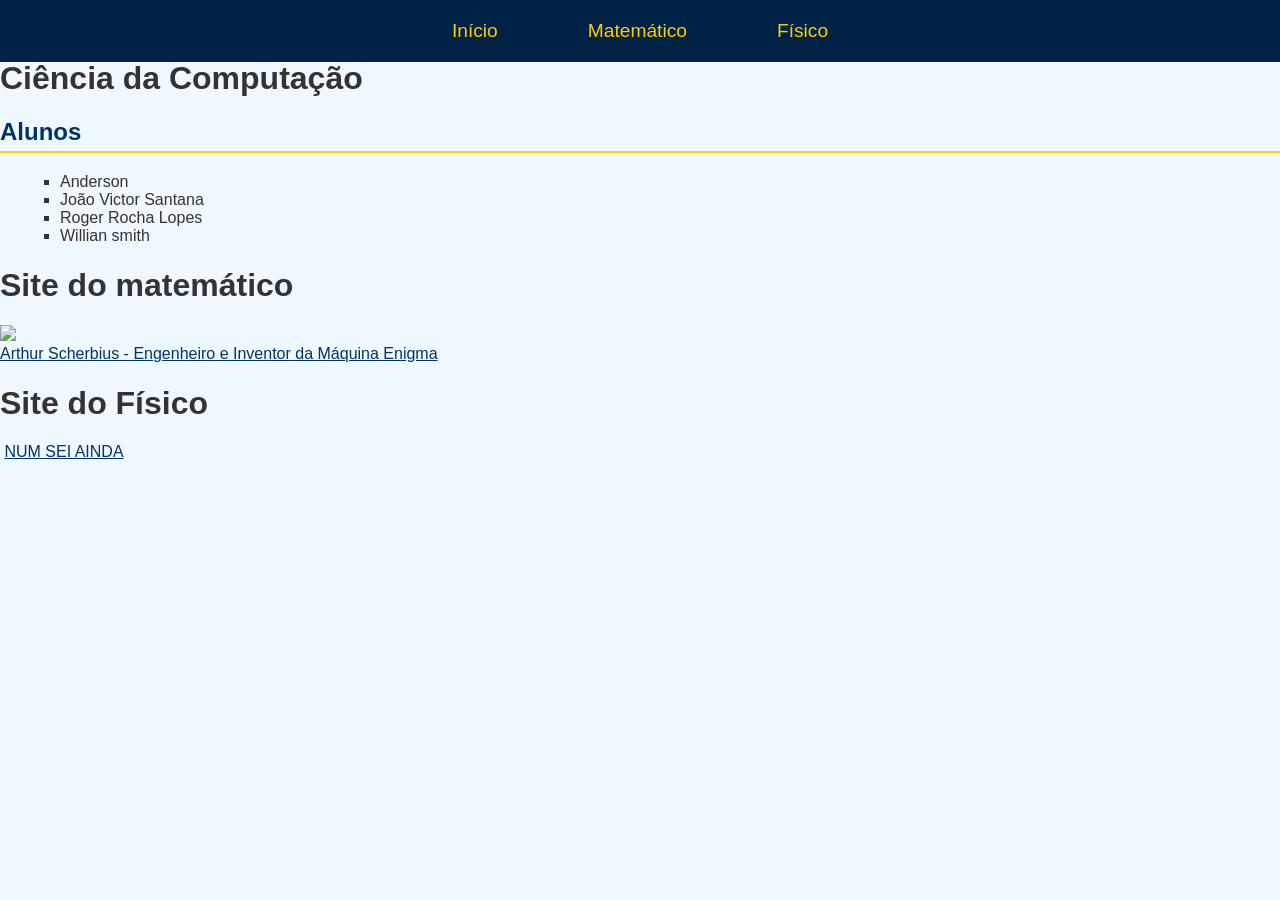
==== pwr/pwr_np1/index.html @ 4556abd0 "added header nav" ====
<!DOCTYPE html>
<html lang="pt-br">
<head>
    <meta charset="UTF-8">
    <meta name="viewport" content="width=device-width, initial-scale=1.0">
    <title>Trabalho PWR</title>
    <link rel="stylesheet" type="text/css" href="static/style.css"/>
</head>
<body>
    <header>
        <nav>
            <ul class="main-menu">
                <li><a href="../index.html">Início</a></li>
                <li class="dropdown">
                    <a href="bio_mat.html">Matemático</a>
                    <ul class="dropdown-menu">
                        <li><a href="form_mat.html">Fórmulas</a></li>
                        <li><a href="ex_mat.html">Exemplos</a></li>
                    </ul>
                </li>
                <li class="dropdown">
                    <a href="bio_fis.html">Físico</a>
                    <ul class="dropdown-menu">
                        <li><a href="form_fis.html">Fórmulas</a></li>
                        <li><a href="ex_fis.html">Exemplos</a></li>
                    </ul>
                </li>
            </ul>
        </nav>
    </header>
   
   
<h1>Ciência da Computação</h1>
<h2>Alunos</h2>

<ul>
    <li>Anderson</li>
    <li>João Victor Santana</li> 
    <li>Roger Rocha Lopes</li>
    <li>Willian smith</li>
</ul>
<!-- matematico -->
<H1>Site do matemático</H1>

<img src="mat/arthur-scherbius.png""><br>
<a href="mat/bio_mat.html">Arthur Scherbius - Engenheiro e Inventor da Máquina Enigma</a>


<!-- fisico -->
<H1>Site do Físico</H1>

<img src=""">
<a href="">NUM SEI AINDA</a>

</body>
</html>
---- pwr/pwr_np1/static/style.css ----
/* Definições gerais */
body {
    font-family: Arial, sans-serif;
    background-color: #f0f8ff; /* Azul muito claro para o fundo geral */
    color: #333; /* Cor padrão do texto */
    margin: 0;
    padding: 0;
    margin-top: 60px; /* Ajuste conforme a altura do seu cabeçalho */
}

/* Estilo geral do cabeçalho */
header {
    background-color: #003366; /* Azul escuro */
    color: #ffcc00; /* Amarelo */
    position: fixed;
    top: 0;
    width: 100%;
    z-index: 1000;
}

nav {
    display: flex;
    justify-content: center;
    padding: 10px 0;
}

.main-menu {
    list-style: none;
    margin: 0;
    padding: 0;
    display: flex;
}

.main-menu > li {
    position: relative;
    margin: 0 15px;
}

.main-menu a {
    color: #ffcc00; /* Amarelo */
    text-decoration: none;
    font-size: 1.2em;
    padding: 10px 15px;
    display: block;
}

.main-menu a:hover {
    background-color: #ffcc00; /* Amarelo */
    color: #003366; /* Azul escuro */
}

/* Estilo do dropdown */
.dropdown-menu {
    display: none;
    position: absolute;
    top: 100%;
    left: 0;
    background-color: #003366; /* Azul escuro */
    list-style: none;
    margin: 0;
    padding: 0;
    min-width: 200px;
}

.dropdown-menu li {
    border-bottom: 1px solid #ffcc00; /* Amarelo */
}

.dropdown-menu a {
    padding: 10px;
    color: #ffcc00; /* Amarelo */
}

.dropdown-menu a:hover {
    background-color: #ffcc00; /* Amarelo */
    color: #003366; /* Azul escuro */
}

/* Mostrar dropdown ao passar o mouse */
.dropdown:hover .dropdown-menu {
    display: block;
}

/* Ajuste para o conteúdo não ficar oculto atrás do cabeçalho fixo */

#header {
    background-color: #003366; /* Azul escuro */
    color: #ffffff; /* Amarelo para o texto */
    padding: 20px 0;
    text-align: center;
}

#header h1 {
    margin: 0;
    font-size: 2.5em;
}

#header p {
    margin: 5px 0 0;
    font-size: 1.2em;
}

/* Navegação */
nav {
    background-color: #002244; /* Azul ainda mais escuro */
    text-align: center;
    padding: 10px 0;
}

nav a {
    color: #ffcc00; /* Amarelo para os links */
    text-decoration: none;
    margin: 0 15px;
    font-size: 1.1em;
}

nav a:hover {
    text-decoration: underline;
}

/* Conteúdo principal */
.container {
    width: 80%;
    margin: 20px auto;
    background-color: #ffffff; /* Branco para o fundo do conteúdo */
    padding: 20px;
    box-shadow: 0 0 10px rgba(0,0,0,0.1);
}

/* Títulos */
h2 {
    color: #003366; /* Azul escuro */
    border-bottom: 2px solid #ffcc00; /* Linha amarela abaixo do título */
    padding-bottom: 5px;
}

/* Listas */
ul {
    list-style-type: square;
    margin-left: 20px;
}

/* Rodapé */
footer {
    background-color: #002244; /* Azul escuro */
    color: #ffcc00; /* Amarelo para o texto */
    text-align: center;
    padding: 10px 0;
    margin-top: 20px;
}

/* Links */
a {
    color: #003366; /* Azul escuro */
}

a:hover {
    text-decoration: none;
}
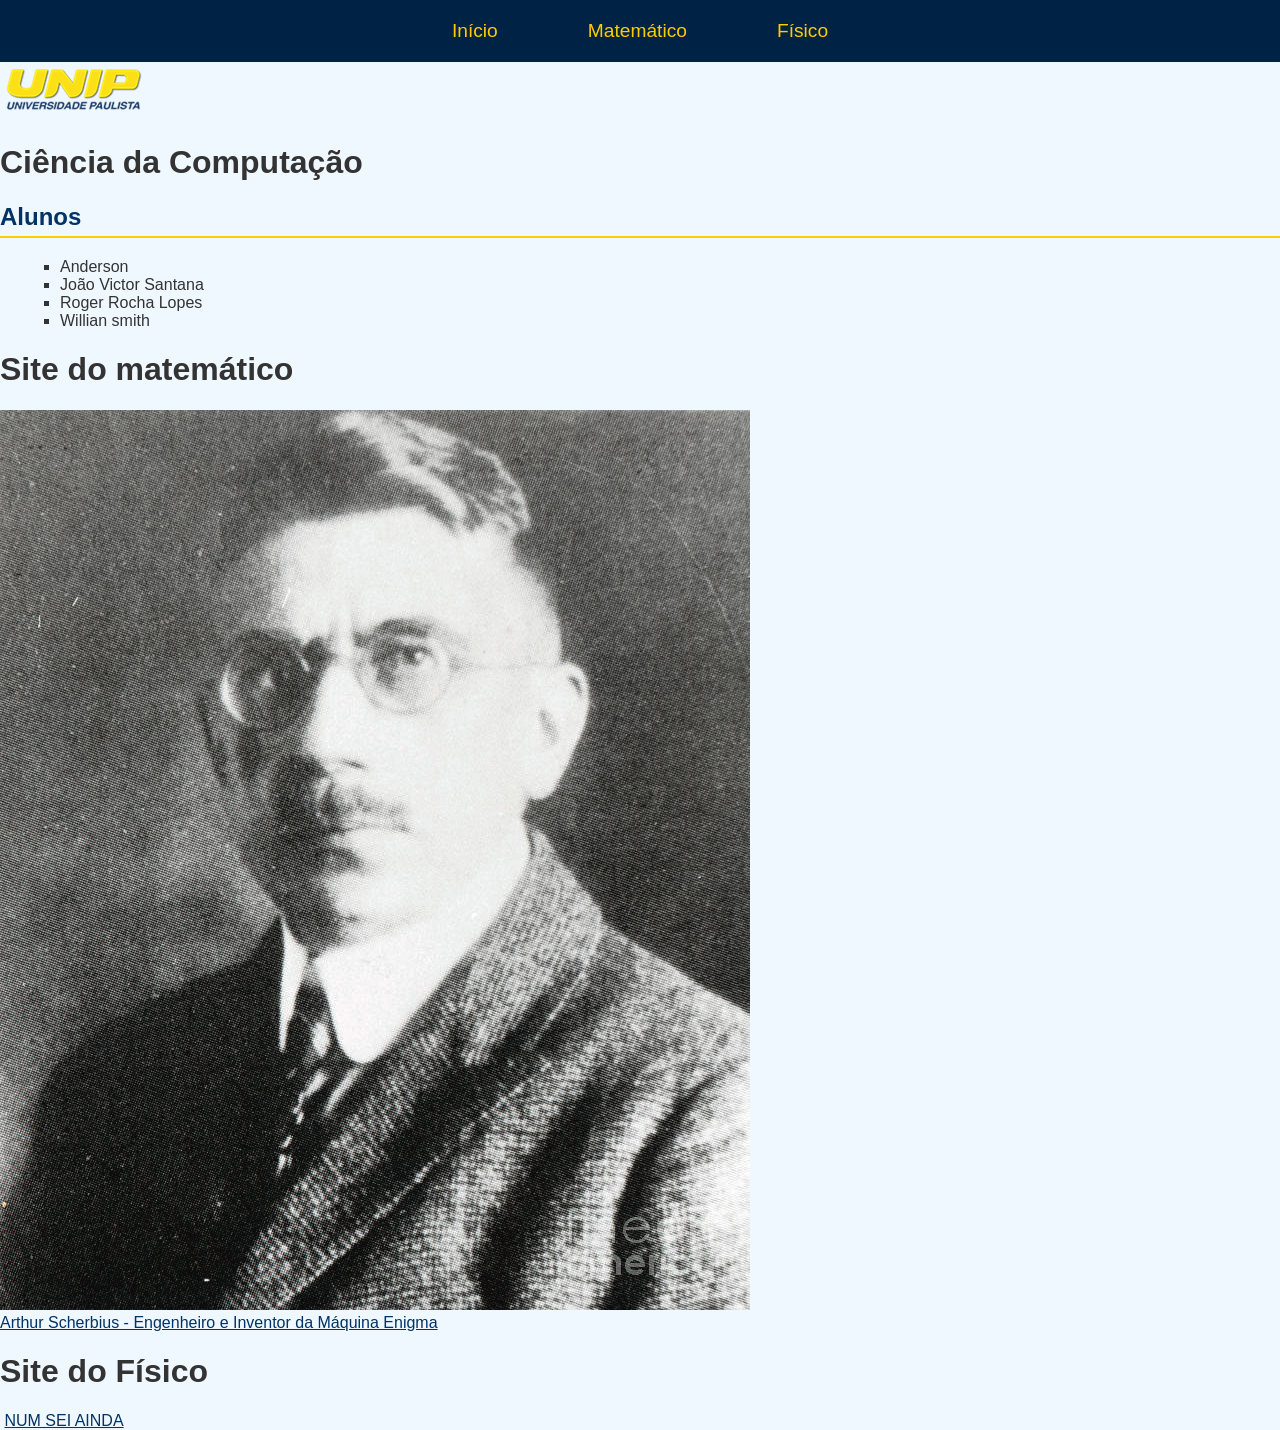
==== commit 87e13bb6: "added image to header" ====
--- a/pwr/pwr_np1/index.html
+++ b/pwr/pwr_np1/index.html
@@ -28,7 +28,7 @@
             </ul>
         </nav>
     </header>
-   
+   <img src="Novo_Logo_UNIP.png">
    
 <h1>Ciência da Computação</h1>
 <h2>Alunos</h2>
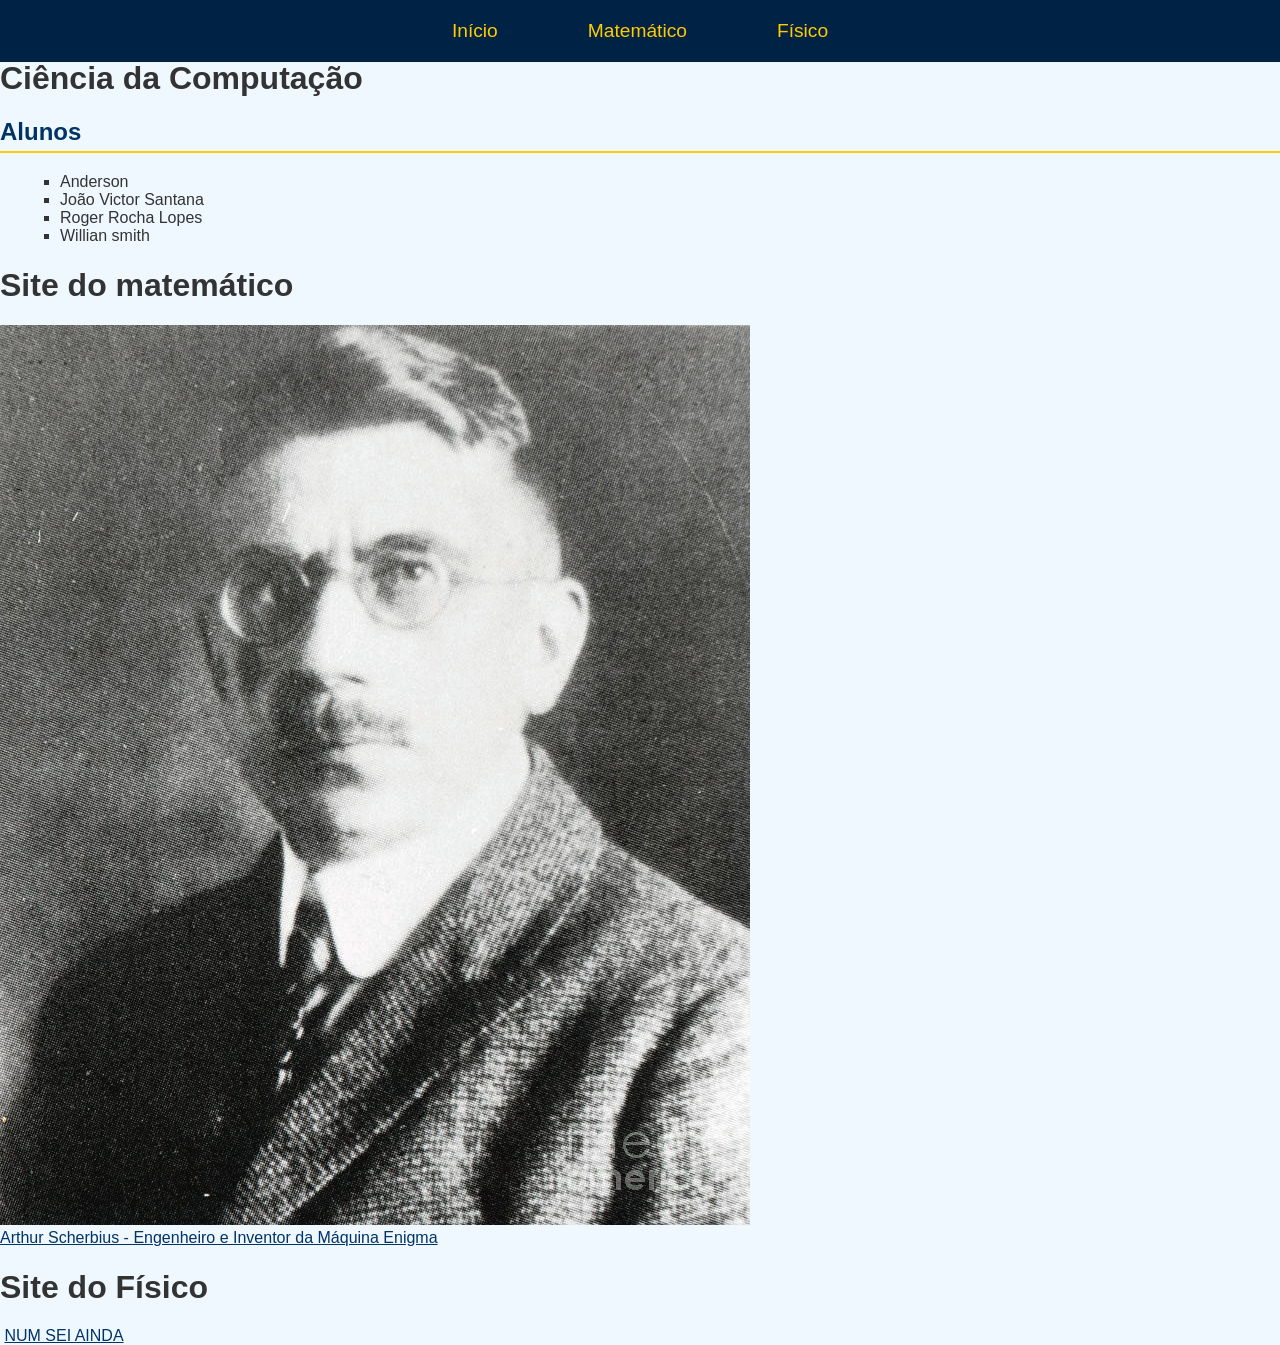
==== commit a7bb6b4a: "removi a img logo do index" ====
--- a/pwr/pwr_np1/index.html
+++ b/pwr/pwr_np1/index.html
@@ -28,7 +28,7 @@
             </ul>
         </nav>
     </header>
-   <img src="Novo_Logo_UNIP.png">
+   
    
 <h1>Ciência da Computação</h1>
 <h2>Alunos</h2>
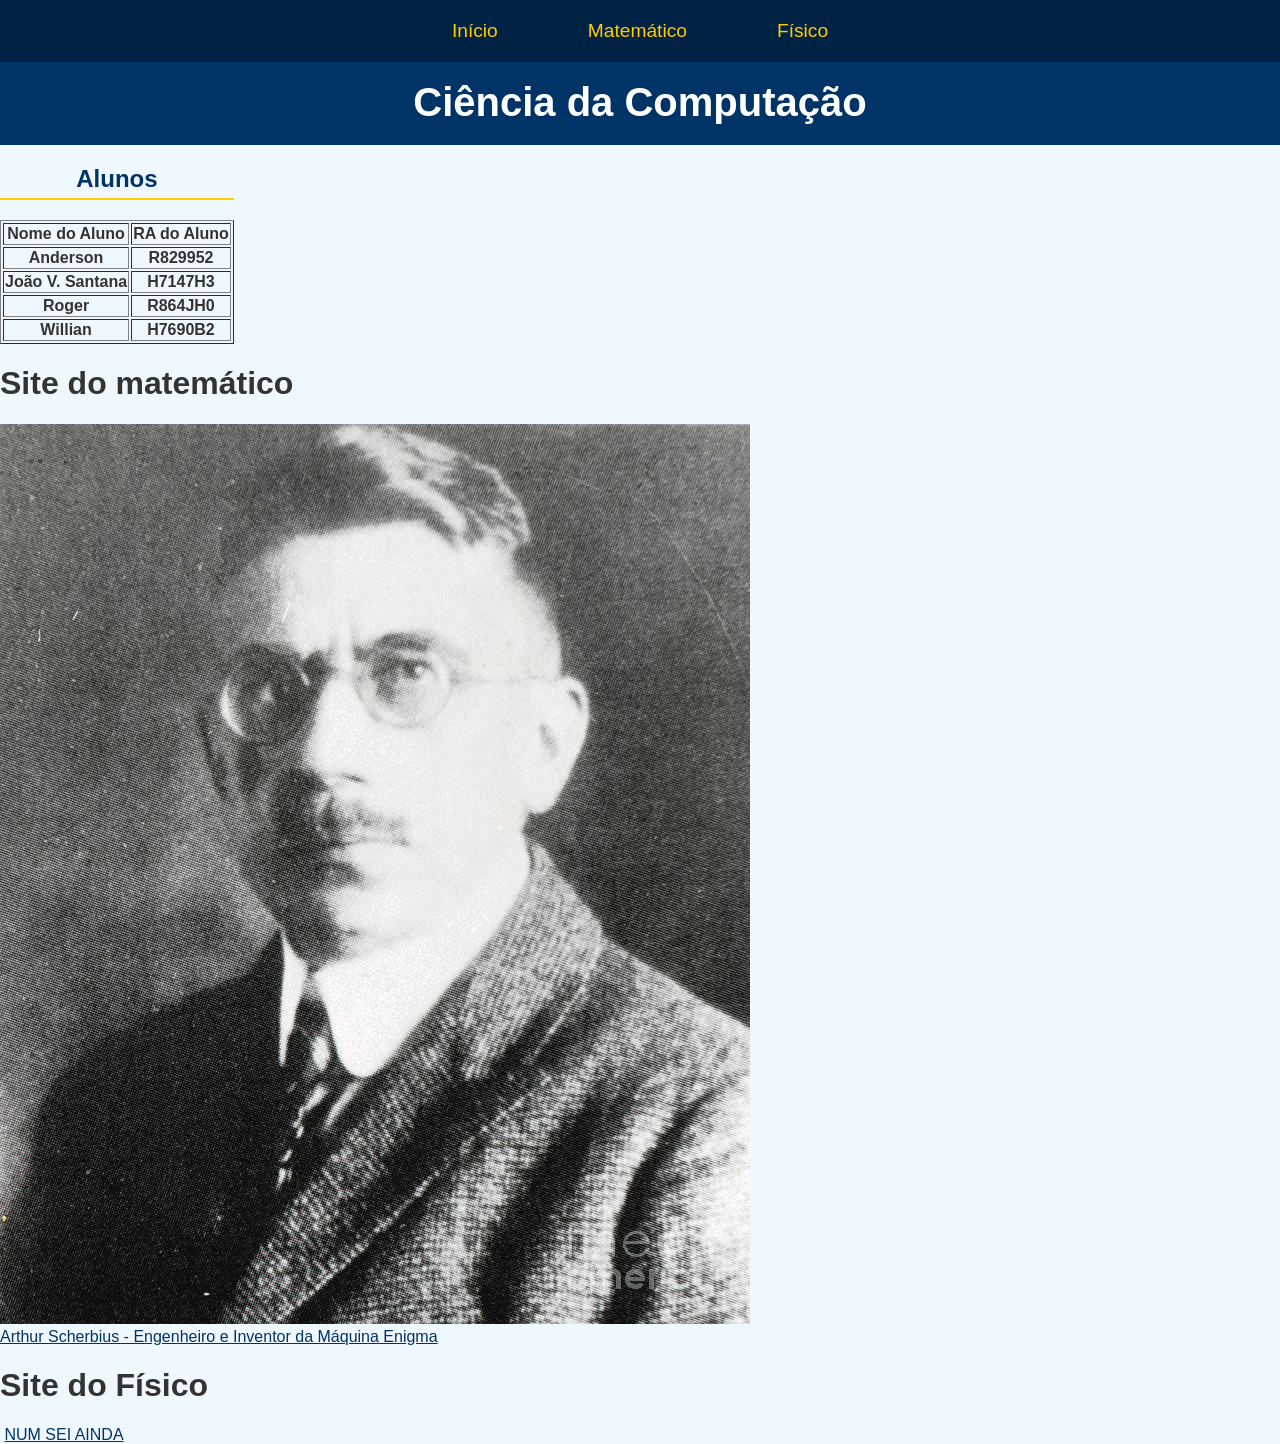
==== commit 2b0b8512: "add table with name and RA, add div in Ciencia da computaçao" ====
--- a/pwr/pwr_np1/index.html
+++ b/pwr/pwr_np1/index.html
@@ -12,7 +12,7 @@
             <ul class="main-menu">
                 <li><a href="../index.html">Início</a></li>
                 <li class="dropdown">
-                    <a href="bio_mat.html">Matemático</a>
+                    <a href="./mat/bio_mat.html">Matemático</a>
                     <ul class="dropdown-menu">
                         <li><a href="form_mat.html">Fórmulas</a></li>
                         <li><a href="ex_mat.html">Exemplos</a></li>
@@ -29,16 +29,49 @@
         </nav>
     </header>
    
-   
-<h1>Ciência da Computação</h1>
+ <div id="header"><h1>Ciência da Computação</h1></div>  
+
+<table border="1">
+    <caption> <h2>Alunos</h2></caption>
+    <tr>
+        <th>Nome do Aluno</th>
+        <th>RA do Aluno</th>
+    </tr>
+    <tr>
+        <th>Anderson</th>
+        <th>R829952</th>
+    </tr>
+    <tr>
+        <th>João V. Santana</th>
+        <th>H7147H3</th>
+    </tr>
+    <tr>
+        <th>Roger</th>
+        <th>R864JH0</th>
+    </tr>
+    <tr>
+        <th>Willian</th>
+        <th>H7690B2</th>
+    </tr>
+</table>
+
+<!-- 
 <h2>Alunos</h2>
-
+ 
 <ul>
     <li>Anderson</li>
     <li>João Victor Santana</li> 
     <li>Roger Rocha Lopes</li>
     <li>Willian smith</li>
+    Anderson: R829952
+    Victor: H7147H3
+    Roger: R864JH0
+    Pedro: H5894D0
+    David: H7519E6
+    Danilo: R8169D5
+    Willian: H7690B2
 </ul>
+
 <!-- matematico -->
 <H1>Site do matemático</H1>
 
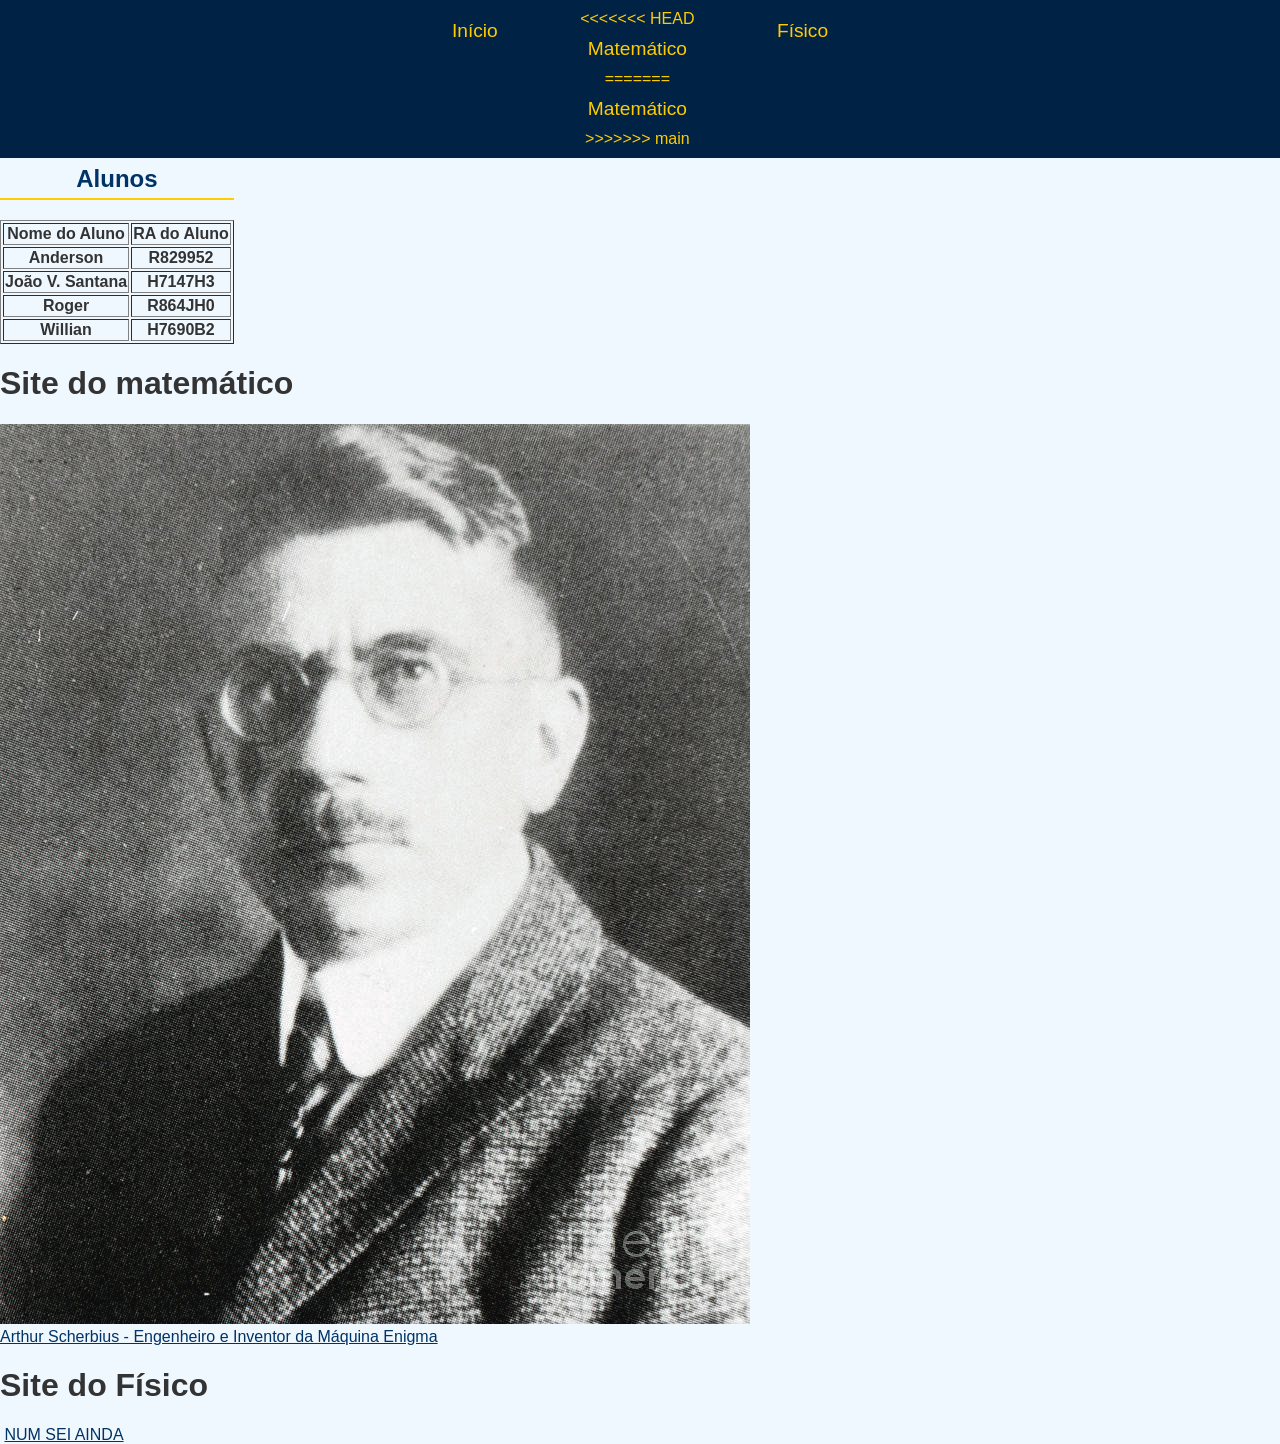
==== commit 5483b3a7: "Merge branch 'main' into pwr" ====
--- a/pwr/pwr_np1/index.html
+++ b/pwr/pwr_np1/index.html
@@ -12,17 +12,21 @@
             <ul class="main-menu">
                 <li><a href="../index.html">Início</a></li>
                 <li class="dropdown">
+<<<<<<< HEAD
                     <a href="./mat/bio_mat.html">Matemático</a>
+=======
+                    <a href="mat/bio_mat.html">Matemático</a>
+>>>>>>> main
                     <ul class="dropdown-menu">
-                        <li><a href="form_mat.html">Fórmulas</a></li>
-                        <li><a href="ex_mat.html">Exemplos</a></li>
+                        <li><a href="mat/form_mat.html">Fórmulas</a></li>
+                        <li><a href="mat/ex_mat.html">Exemplos</a></li>
                     </ul>
                 </li>
                 <li class="dropdown">
                     <a href="bio_fis.html">Físico</a>
                     <ul class="dropdown-menu">
-                        <li><a href="form_fis.html">Fórmulas</a></li>
-                        <li><a href="ex_fis.html">Exemplos</a></li>
+                        <li><a href="mat/form_fis.html">Fórmulas</a></li>
+                        <li><a href="mat/ex_fis.html">Exemplos</a></li>
                     </ul>
                 </li>
             </ul>
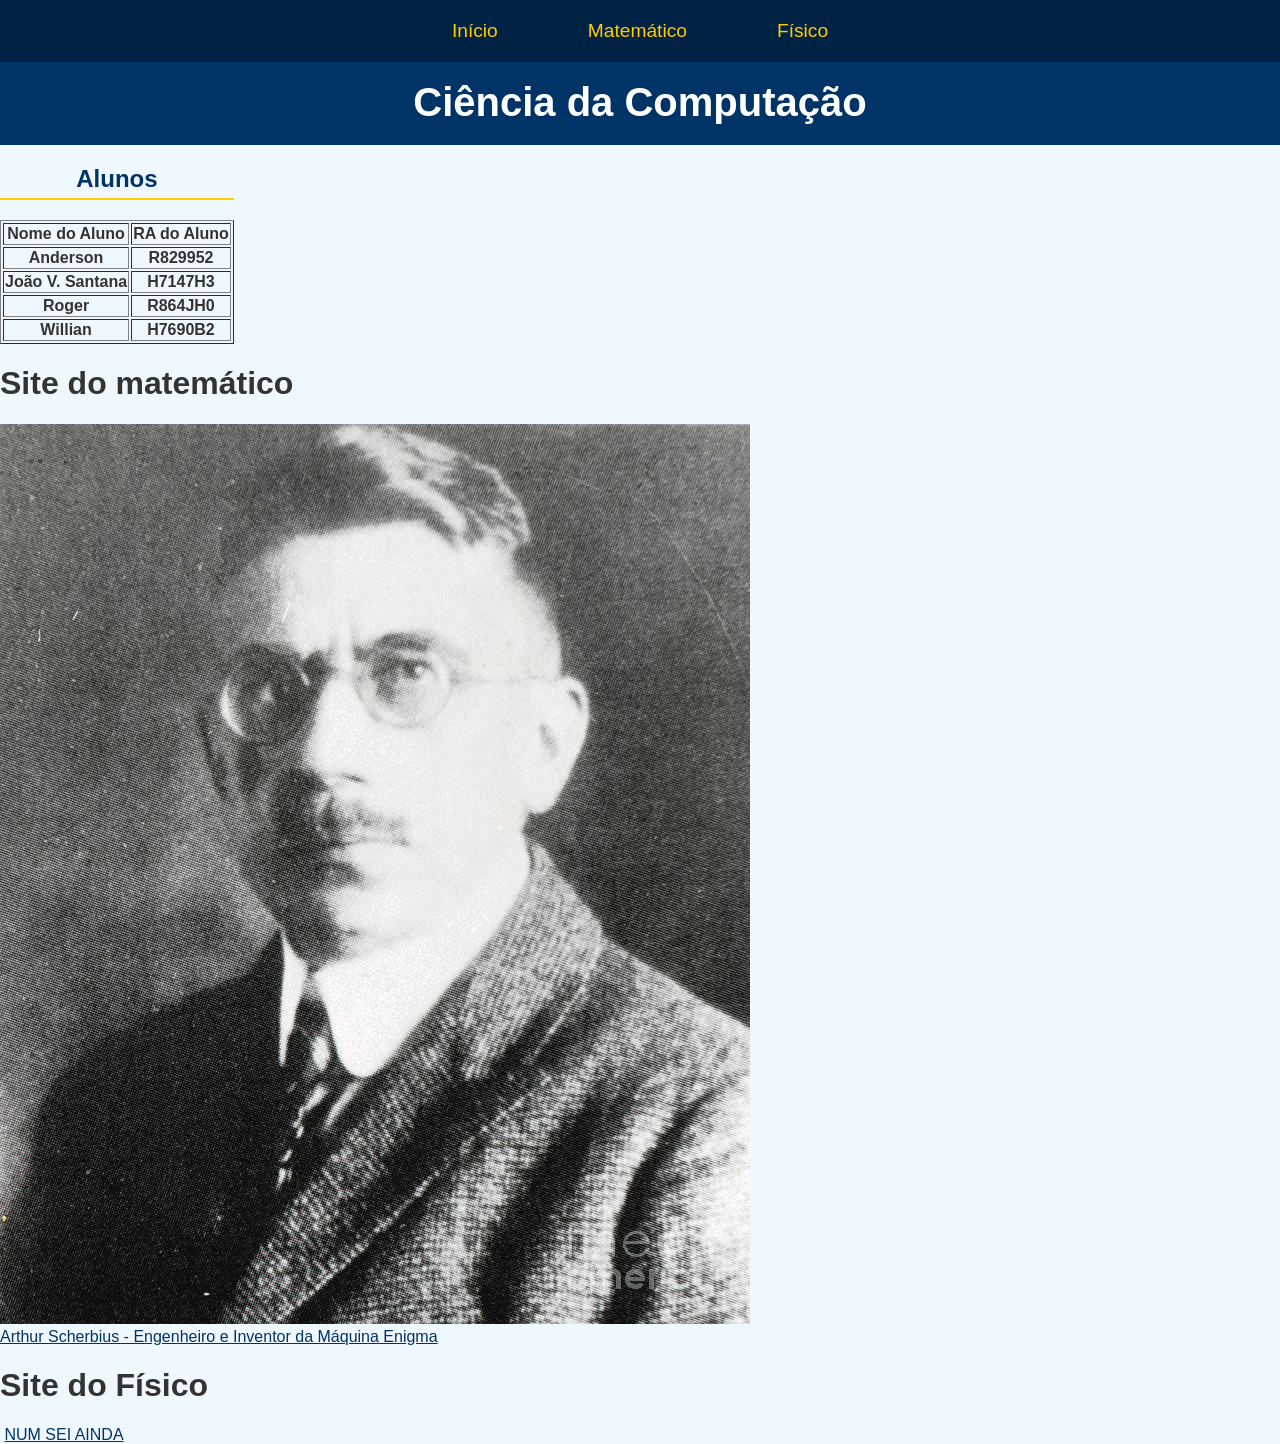
==== commit 26b382ed: "arrumei bugs" ====
--- a/pwr/pwr_np1/index.html
+++ b/pwr/pwr_np1/index.html
@@ -12,11 +12,7 @@
             <ul class="main-menu">
                 <li><a href="../index.html">Início</a></li>
                 <li class="dropdown">
-<<<<<<< HEAD
-                    <a href="./mat/bio_mat.html">Matemático</a>
-=======
                     <a href="mat/bio_mat.html">Matemático</a>
->>>>>>> main
                     <ul class="dropdown-menu">
                         <li><a href="mat/form_mat.html">Fórmulas</a></li>
                         <li><a href="mat/ex_mat.html">Exemplos</a></li>
